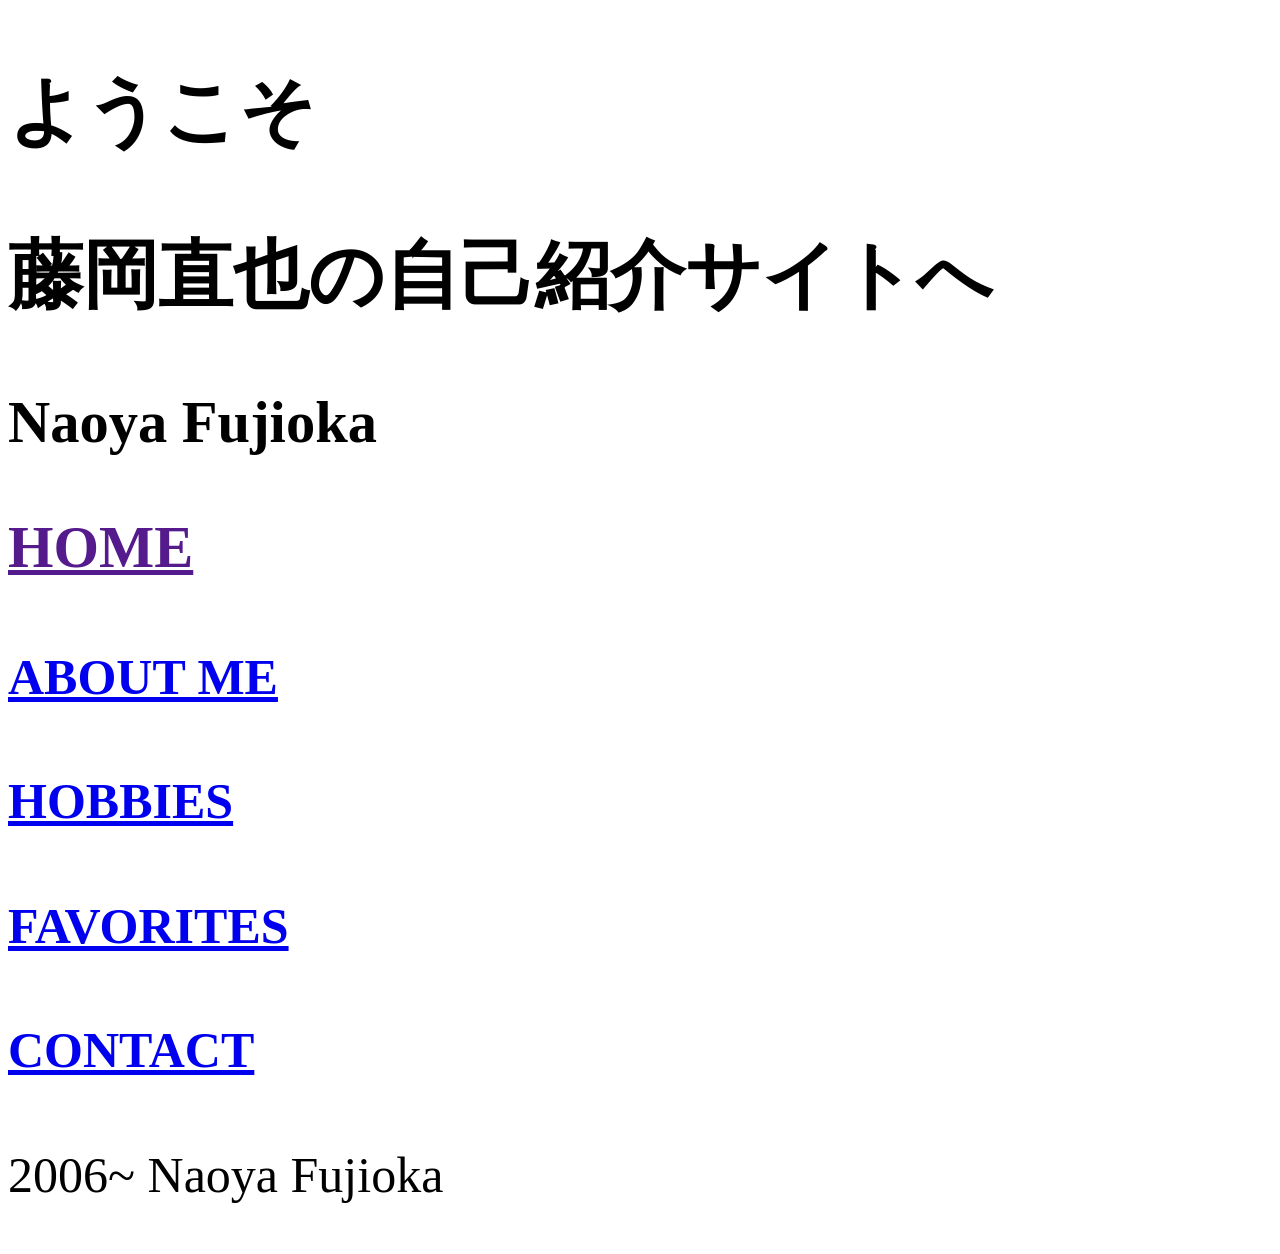
==== index.html @ d5d26e23 "Add files via upload" ====
<!DOCTYPE html>
<html lang="ja">
<head>
    <meta charset="UTF-8">
    <meta name="viewport" content="width=device-width, initial-scale=1.0">
    <title>自己紹介</title>
		<!-- reset.css ress -->
    <link rel="stylesheet" href="css/styles.css">
</head>
<body class="body">
    <header class="header">
        <nav class="nav">
            <h2>ようこそ</h2>
            <h1>藤岡直也の自己紹介サイトへ</h1>
            <h3>Naoya Fujioka</h3>
        </nav>
    </header>
    <main>
        <section id="contents">
        <nav>
            <h1><a href="">HOME</a></h1>
                <h4><a href="#profile">ABOUT ME</a></h4>
                <h4><a href="#hobbies">HOBBIES</a></h4>
                <h4><a href="#favorites">FAVORITES</a></h4>
                <h4><a href="#contact">CONTACT</a></h4>
        </section>
    </main>
    <footer class="footer">
        <p>2006~ Naoya Fujioka</p>
    </footer>
    <script src="js/scripts.js"></script>
</body>
</html>
---- css/styles.css ----
@charset "UTF-8";
body,
p {
  color: black;
  font-size: 50px;
}
nav,
p　 {
  line-height: -50px;
}
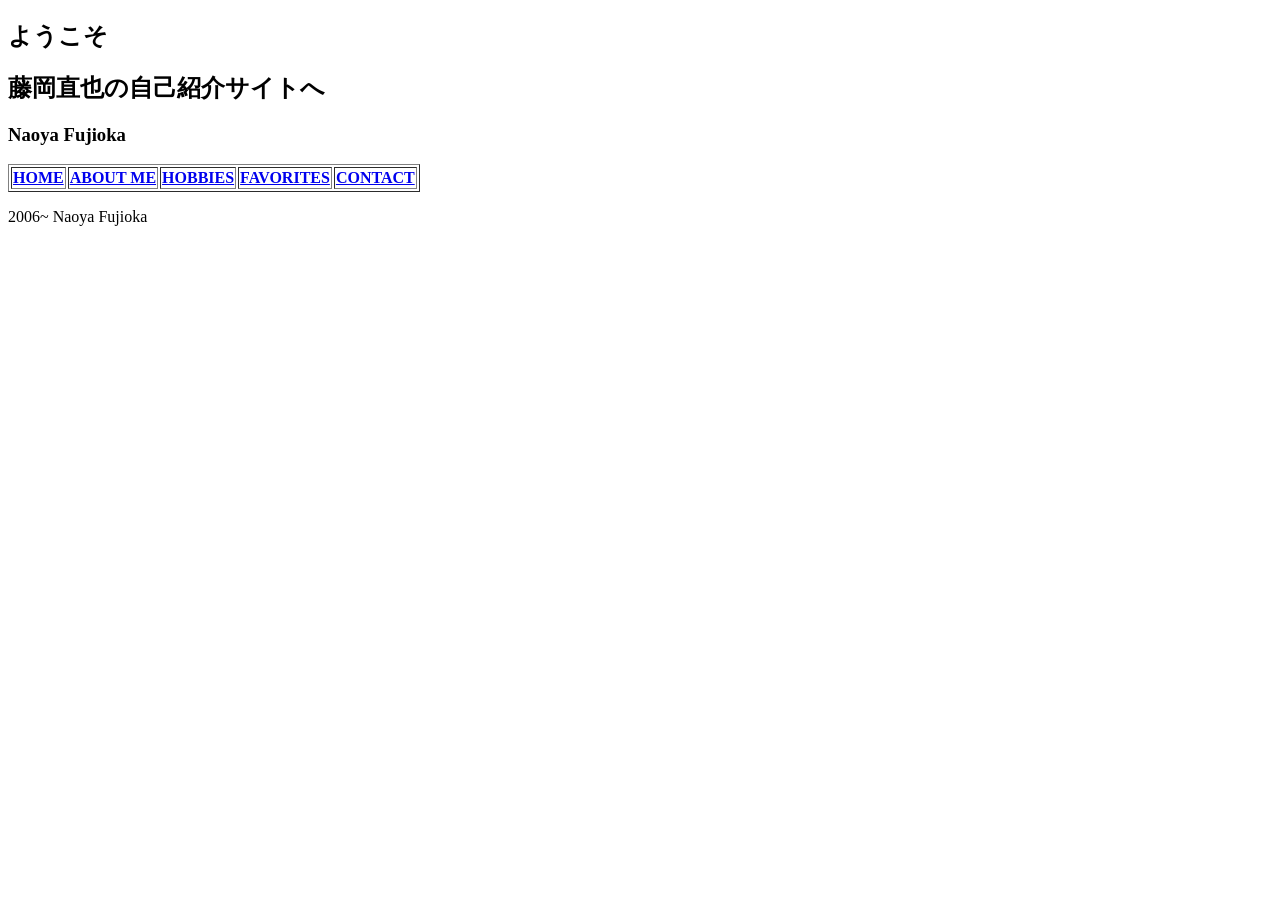
==== commit f2aa7379: "0718 0718" ====
--- a/index.html
+++ b/index.html
@@ -3,9 +3,9 @@
 <head>
     <meta charset="UTF-8">
     <meta name="viewport" content="width=device-width, initial-scale=1.0">
+    <link rel="stylesheet" href="css/styles.css">
     <title>自己紹介</title>
 		<!-- reset.css ress -->
-    <link rel="stylesheet" href="css/styles.css">
 </head>
 <body class="body">
     <header class="header">
@@ -15,20 +15,20 @@
             <h3>Naoya Fujioka</h3>
         </nav>
     </header>
-    <main>
         <section id="contents">
-        <nav>
-            <h1><a href="">HOME</a></h1>
-                <h4><a href="#profile">ABOUT ME</a></h4>
-                <h4><a href="#hobbies">HOBBIES</a></h4>
-                <h4><a href="#favorites">FAVORITES</a></h4>
-                <h4><a href="#contact">CONTACT</a></h4>
+        <table border="1">
+            <tr>
+                <th><a href="index.html">HOME</a></th>
+                <th><a href="about.html">ABOUT ME</a></th>
+                <th><a href="hobbies.html">HOBBIES</a></th>
+                <th><a href="favorites.html">FAVORITES</a></th>
+                <th><a href="contact.html">CONTACT</a></th>
+            </tr>
+        </table>
         </section>
-    </main>
     <footer class="footer">
         <p>2006~ Naoya Fujioka</p>
     </footer>
-    <script src="js/scripts.js"></script>
 </body>
 </html>
 
--- a/css/styles.css
+++ b/css/styles.css
@@ -1,10 +1,7 @@
 @charset "UTF-8";
-body,
-p {
-  color: black;
-  font-size: 50px;
+contents {
+  padding: 5px;
+  margin: 10px;
 }
-nav,
-p　 {
-  line-height: -50px;
+href {
 }
